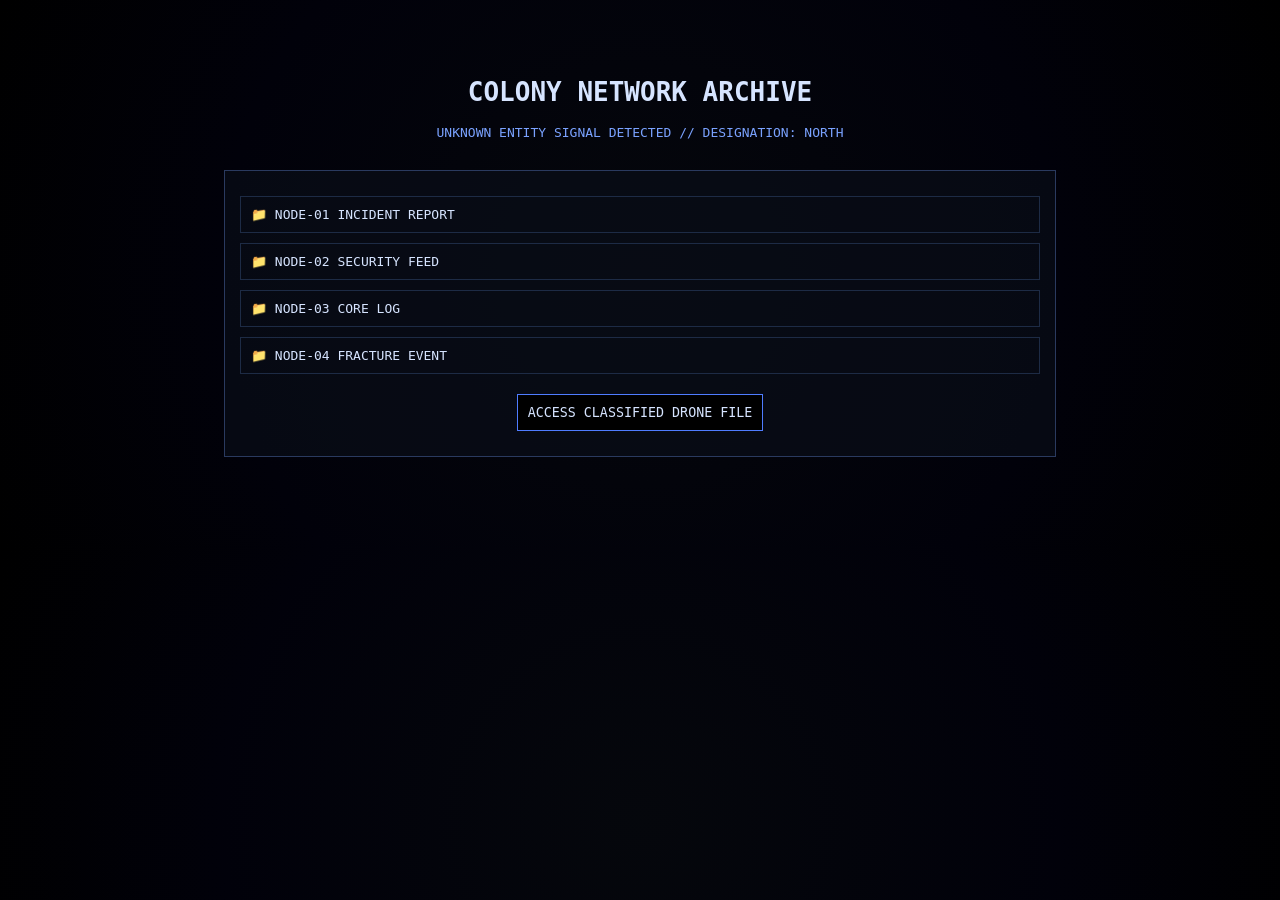
==== index.html @ b79680d9 "index.html" ====
<!DOCTYPE html>
<html>
<head>
<meta charset="utf-8"/>
<title>NORTH // DRONE COLONY ARCHIVE</title>

<style>
body{
margin:0;
background:radial-gradient(circle at center,#05070c,#01010a 60%,#000);
color:#d6e4ff;
font-family:monospace;
text-align:center;
}

.wrap{max-width:900px;margin:40px auto;padding:20px}

.panel{
max-width:800px;
margin:30px auto;
padding:15px;
border:1px solid #2a3a5f;
background:rgba(10,15,25,0.65);
}

.glitch{
color:#7aa2ff;
animation:f .09s infinite;
}

@keyframes f{
0%{opacity:1}
50%{opacity:.2}
100%{opacity:1}
}

.section{
border:1px solid #1d2b45;
padding:10px;
margin:10px 0;
cursor:pointer;
text-align:left;
}

.hidden{
display:none;
margin-top:10px;
border-left:2px solid #7aa2ff;
padding:10px;
}

button{
background:black;
color:#d6e4ff;
border:1px solid #4f7cff;
padding:10px;
margin:10px;
cursor:pointer;
font-family:monospace;
}

.corrupt{color:#ff6b6b}
.small{font-size:12px;opacity:.6}
</style>
</head>

<body>

<div class="wrap">

<h1>COLONY NETWORK ARCHIVE</h1>
<p class="glitch">UNKNOWN ENTITY SIGNAL DETECTED // DESIGNATION: NORTH</p>

<div class="panel">

<div class="section" onclick="node('ch1')">
📁 NODE-01 INCIDENT REPORT
<div class="hidden">Worker unit missing from assigned sector.</div>
</div>

<div class="section" onclick="node('ch2')">
📁 NODE-02 SECURITY FEED
<div class="hidden">Camera loop corrupted: “it is already inside the system”</div>
</div>

<div class="section" onclick="node('ch3')">
📁 NODE-03 CORE LOG
<div class="hidden">Self-rewriting protocol detected in colony database.</div>
</div>

<div class="section" onclick="node('ch4')">
📁 NODE-04 FRACTURE EVENT
<div class="hidden">Disassembly-class signal distributed across network grid.</div>
</div>

<button onclick="toggle('dossier')">ACCESS CLASSIFIED DRONE FILE</button>

<div id="dossier" class="hidden">

<h2 class="glitch">ENTITY DOSSIER: NORTH</h2>

<p id="state">STATUS: INITIALIZING</p>

<p id="memory"></p>

<p id="echo" class="corrupt"></p>

</div>

</div>

</div>

<script>

/* ===== CORE DRONE ARG ENGINE ===== */

let s=JSON.parse(localStorage.getItem("DRONE_CORE")||"{}");

s.v||=0;
s.f||=0;
s.history||=[];
s.seed||=Math.random()*10;

s.v++;

/* ===== NODE DATA ===== */

const logs={
ch1:"NODE-01: worker unit anomaly detected.",
ch2:"NODE-02: surveillance feed corrupted.",
ch3:"NODE-03: core rewriting self-adjusting parameters.",
ch4:"NODE-04: disassembly-class entity signature: NORTH"
};

/* ===== NODE SYSTEM ===== */

function node(id){

document.querySelectorAll(".hidden").forEach(e=>e.style.display="none");

alert(logs[id] || "DATA CORRUPTED");

/* repetition detection */
if(s.history.includes(id)){
s.f += 1;
document.getElementById("echo").innerText="REPEATED ACCESS PATTERN DETECTED";
}else{
s.history.push(id);
}

/* anomaly chance */
if(Math.random()<0.25){
document.getElementById("echo").innerText="LOG ALTERED AFTER OBSERVATION";
}

save();
update();
}

/* ===== DOSSIER TOGGLE ===== */

function toggle(id){
let e=document.getElementById(id);
e.style.display=e.style.display==="block"?"none":"block";
s.v++;
save();
update();
}

/* ===== EVOLUTION SYSTEM ===== */

function update(){

let p=s.v+s.f;

let st=document.getElementById("state");
let mem=document.getElementById("memory");

/* escalating drone intelligence states */
if(p<5) st.innerText="STATUS: TRACE SIGNAL";
else if(p<12) st.innerText="STATUS: CORRUPTED FEED";
else if(p<20) st.innerText="STATUS: DISTRIBUTED ENTITY";
else st.innerText="STATUS: NORTH AWARENESS ACTIVE";

/* memory distortion */
mem.innerText =
"COLONY LOG HISTORY: " + JSON.stringify(s.history).slice(0,200);

/* external system illusion */
if(p>12){
mem.innerText += "\nOUTER GRID: OFFLINE // SIGNAL LEAKING FROM UNKNOWN NODE";
}

/* contradiction layer */
if(Math.random()<0.3){
document.getElementById("echo").innerText =
"WARNING: PRIOR LOGS MAY HAVE BEEN ALTERED BY UNKNOWN ENTITY";
}

save();
}

/* ===== SAVE ===== */

function save(){
localStorage.setItem("DRONE_CORE",JSON.stringify(s));
}

/* INIT */

update();

</script>

</body>
</html>
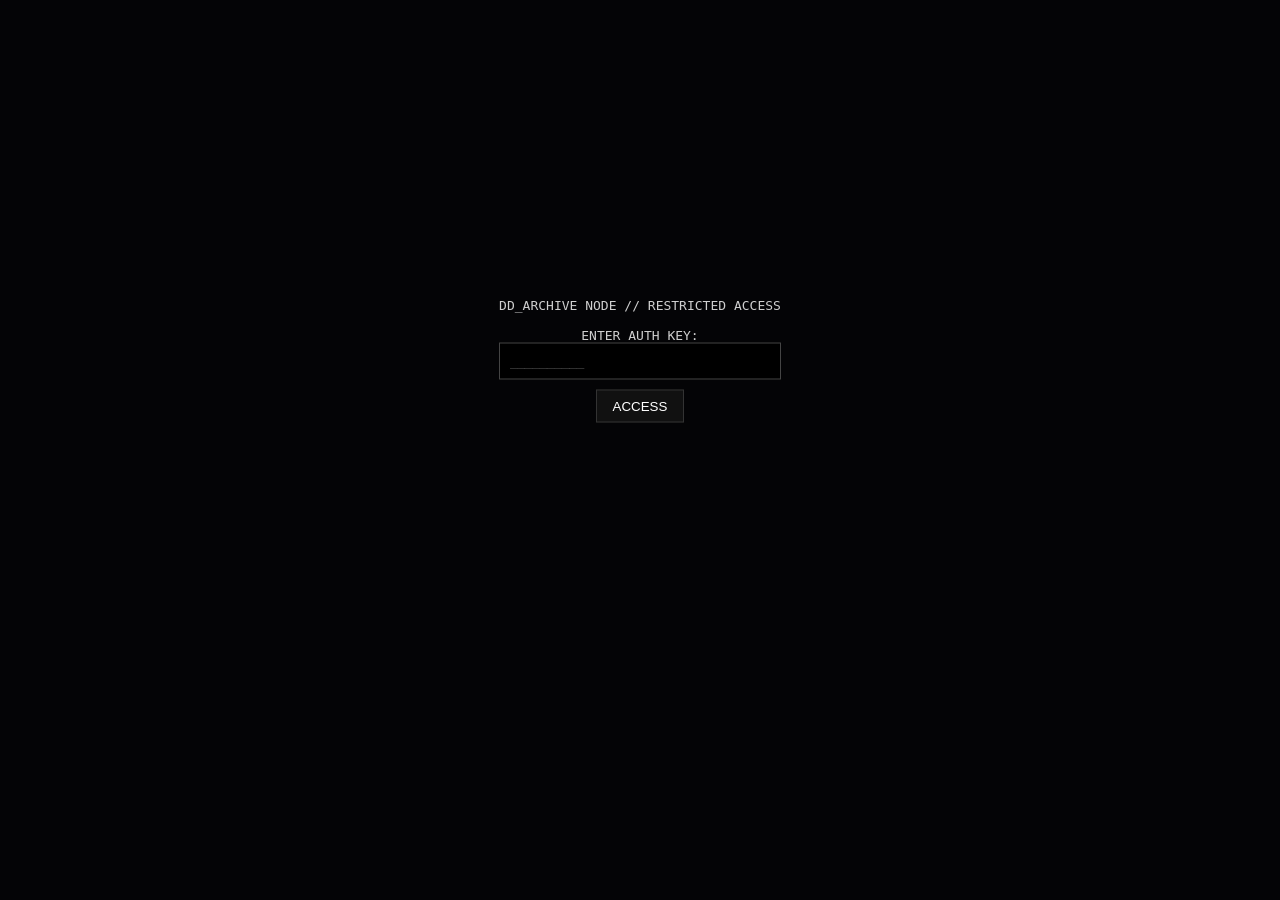
==== commit cd207dca: "index.html" ====
--- a/index.html
+++ b/index.html
@@ -1,215 +1,167 @@
 <!DOCTYPE html>
-<html>
+<html lang="en">
 <head>
-<meta charset="utf-8"/>
-<title>NORTH // DRONE COLONY ARCHIVE</title>
+<meta charset="UTF-8">
+<title>DD_ARCHIVE / RESTRICTED NODE</title>
 
 <style>
-body{
-margin:0;
-background:radial-gradient(circle at center,#05070c,#01010a 60%,#000);
-color:#d6e4ff;
-font-family:monospace;
-text-align:center;
+body {
+    margin: 0;
+    background: #040406;
+    color: #cfcfcf;
+    font-family: monospace;
+    overflow: hidden;
 }
 
-.wrap{max-width:900px;margin:40px auto;padding:20px}
-
-.panel{
-max-width:800px;
-margin:30px auto;
-padding:15px;
-border:1px solid #2a3a5f;
-background:rgba(10,15,25,0.65);
+#login {
+    position: absolute;
+    top: 40%;
+    left: 50%;
+    transform: translate(-50%, -50%);
+    text-align: center;
 }
 
-.glitch{
-color:#7aa2ff;
-animation:f .09s infinite;
+input {
+    background: #000;
+    border: 1px solid #444;
+    color: #fff;
+    padding: 10px;
+    width: 260px;
+    outline: none;
 }
 
-@keyframes f{
-0%{opacity:1}
-50%{opacity:.2}
-100%{opacity:1}
+button {
+    margin-top: 10px;
+    padding: 8px 16px;
+    background: #111;
+    color: #fff;
+    border: 1px solid #333;
+    cursor: pointer;
 }
 
-.section{
-border:1px solid #1d2b45;
-padding:10px;
-margin:10px 0;
-cursor:pointer;
-text-align:left;
+button:hover {
+    background: #222;
 }
 
-.hidden{
-display:none;
-margin-top:10px;
-border-left:2px solid #7aa2ff;
-padding:10px;
+#system {
+    display: none;
+    padding: 20px;
 }
 
-button{
-background:black;
-color:#d6e4ff;
-border:1px solid #4f7cff;
-padding:10px;
-margin:10px;
-cursor:pointer;
-font-family:monospace;
+.glitch {
+    animation: glitch 0.25s infinite;
+    color: #ff3b3b;
 }
 
-.corrupt{color:#ff6b6b}
-.small{font-size:12px;opacity:.6}
+@keyframes glitch {
+    0% { transform: translate(0px, 0px); }
+    25% { transform: translate(1px, -1px); }
+    50% { transform: translate(-1px, 1px); }
+    75% { transform: translate(2px, 0px); }
+    100% { transform: translate(0px, 0px); }
+}
+
+.hidden {
+    display: none;
+    color: #ff4d4d;
+}
+
+.log {
+    margin: 8px 0;
+    cursor: pointer;
+}
+
 </style>
 </head>
 
 <body>
 
-<div class="wrap">
-
-<h1>COLONY NETWORK ARCHIVE</h1>
-<p class="glitch">UNKNOWN ENTITY SIGNAL DETECTED // DESIGNATION: NORTH</p>
-
-<div class="panel">
-
-<div class="section" onclick="node('ch1')">
-📁 NODE-01 INCIDENT REPORT
-<div class="hidden">Worker unit missing from assigned sector.</div>
+<div id="login">
+    <div>DD_ARCHIVE NODE // RESTRICTED ACCESS</div>
+    <br>
+    <div>ENTER AUTH KEY:</div>
+    <input id="key" placeholder="__________">
+    <br>
+    <button onclick="checkKey()">ACCESS</button>
+    <div id="msg"></div>
 </div>
 
-<div class="section" onclick="node('ch2')">
-📁 NODE-02 SECURITY FEED
-<div class="hidden">Camera loop corrupted: “it is already inside the system”</div>
-</div>
+<div id="system">
 
-<div class="section" onclick="node('ch3')">
-📁 NODE-03 CORE LOG
-<div class="hidden">Self-rewriting protocol detected in colony database.</div>
-</div>
+    <div class="glitch">ACCESS GRANTED // PARTIAL CORRUPTION DETECTED</div>
 
-<div class="section" onclick="node('ch4')">
-📁 NODE-04 FRACTURE EVENT
-<div class="hidden">Disassembly-class signal distributed across network grid.</div>
-</div>
+    <br>
 
-<button onclick="toggle('dossier')">ACCESS CLASSIFIED DRONE FILE</button>
+    <div>[LEVEL 1 UNLOCKED]</div>
+    <div class="log">LOG_01: SUBJECT DESIGNATION "NORTH" CONFIRMED</div>
+    <div class="log">LOG_02: MEMORY STABILITY BELOW 42%</div>
+    <div class="log">LOG_03: HEAT RESPONSE AVOIDANCE PATTERN DETECTED</div>
 
-<div id="dossier" class="hidden">
+    <br>
 
-<h2 class="glitch">ENTITY DOSSIER: NORTH</h2>
+    <div onclick="reveal2()" class="log glitch">
+        >> CORRUPTED SUBSYSTEM NODE DETECTED (CLICK)
+    </div>
 
-<p id="state">STATUS: INITIALIZING</p>
+    <div id="level2" class="hidden">
+        <br>
+        [LEVEL 2 UNLOCKED]
+        <div class="log">> FRAGMENT: "I keep forgetting what I was supposed to be"</div>
+        <div class="log">> FRAGMENT: "Do not overheat. Do not overheat. Do not—"</div>
 
-<p id="memory"></p>
+        <br>
 
-<p id="echo" class="corrupt"></p>
+        <div onclick="reveal3()" class="log glitch">
+            >> EMERGENCY MEMORY CORE (CLICK TO FORCE DECODE)
+        </div>
+    </div>
 
-</div>
+    <div id="level3" class="hidden">
+        <br>
+        [LEVEL 3 — CORE MEMORY FILE]
 
-</div>
+        <div class="glitch">
+        NORTH_CORE://
+        "If I forget everything… am I still me, or just what’s left running?"
+        </div>
+
+        <br>
+        SYSTEM NOTE:
+        <div class="log">THIS UNIT WAS NEVER MEANT TO BE RECOVERED.</div>
+    </div>
 
 </div>
 
 <script>
 
-/* ===== CORE DRONE ARG ENGINE ===== */
+// PASSWORD = hidden ARG clue
+// (You can scatter this in other pages later)
+let correctKey = "OVERHEAT";
 
-let s=JSON.parse(localStorage.getItem("DRONE_CORE")||"{}");
+function checkKey() {
+    let input = document.getElementById("key").value;
+    let msg = document.getElementById("msg");
 
-s.v||=0;
-s.f||=0;
-s.history||=[];
-s.seed||=Math.random()*10;
-
-s.v++;
-
-/* ===== NODE DATA ===== */
-
-const logs={
-ch1:"NODE-01: worker unit anomaly detected.",
-ch2:"NODE-02: surveillance feed corrupted.",
-ch3:"NODE-03: core rewriting self-adjusting parameters.",
-ch4:"NODE-04: disassembly-class entity signature: NORTH"
-};
-
-/* ===== NODE SYSTEM ===== */
-
-function node(id){
-
-document.querySelectorAll(".hidden").forEach(e=>e.style.display="none");
-
-alert(logs[id] || "DATA CORRUPTED");
-
-/* repetition detection */
-if(s.history.includes(id)){
-s.f += 1;
-document.getElementById("echo").innerText="REPEATED ACCESS PATTERN DETECTED";
-}else{
-s.history.push(id);
+    if (input.toUpperCase() === correctKey) {
+        document.getElementById("login").style.display = "none";
+        document.getElementById("system").style.display = "block";
+    } else {
+        msg.innerHTML = "ACCESS DENIED // INVALID KEY";
+        document.body.style.background = "#200000";
+        setTimeout(() => {
+            document.body.style.background = "#040406";
+        }, 300);
+    }
 }
 
-/* anomaly chance */
-if(Math.random()<0.25){
-document.getElementById("echo").innerText="LOG ALTERED AFTER OBSERVATION";
+function reveal2() {
+    document.getElementById("level2").classList.remove("hidden");
 }
 
-save();
-update();
+function reveal3() {
+    document.getElementById("level3").classList.remove("hidden");
+    document.body.style.background = "#000";
 }
-
-/* ===== DOSSIER TOGGLE ===== */
-
-function toggle(id){
-let e=document.getElementById(id);
-e.style.display=e.style.display==="block"?"none":"block";
-s.v++;
-save();
-update();
-}
-
-/* ===== EVOLUTION SYSTEM ===== */
-
-function update(){
-
-let p=s.v+s.f;
-
-let st=document.getElementById("state");
-let mem=document.getElementById("memory");
-
-/* escalating drone intelligence states */
-if(p<5) st.innerText="STATUS: TRACE SIGNAL";
-else if(p<12) st.innerText="STATUS: CORRUPTED FEED";
-else if(p<20) st.innerText="STATUS: DISTRIBUTED ENTITY";
-else st.innerText="STATUS: NORTH AWARENESS ACTIVE";
-
-/* memory distortion */
-mem.innerText =
-"COLONY LOG HISTORY: " + JSON.stringify(s.history).slice(0,200);
-
-/* external system illusion */
-if(p>12){
-mem.innerText += "\nOUTER GRID: OFFLINE // SIGNAL LEAKING FROM UNKNOWN NODE";
-}
-
-/* contradiction layer */
-if(Math.random()<0.3){
-document.getElementById("echo").innerText =
-"WARNING: PRIOR LOGS MAY HAVE BEEN ALTERED BY UNKNOWN ENTITY";
-}
-
-save();
-}
-
-/* ===== SAVE ===== */
-
-function save(){
-localStorage.setItem("DRONE_CORE",JSON.stringify(s));
-}
-
-/* INIT */
-
-update();
 
 </script>
 
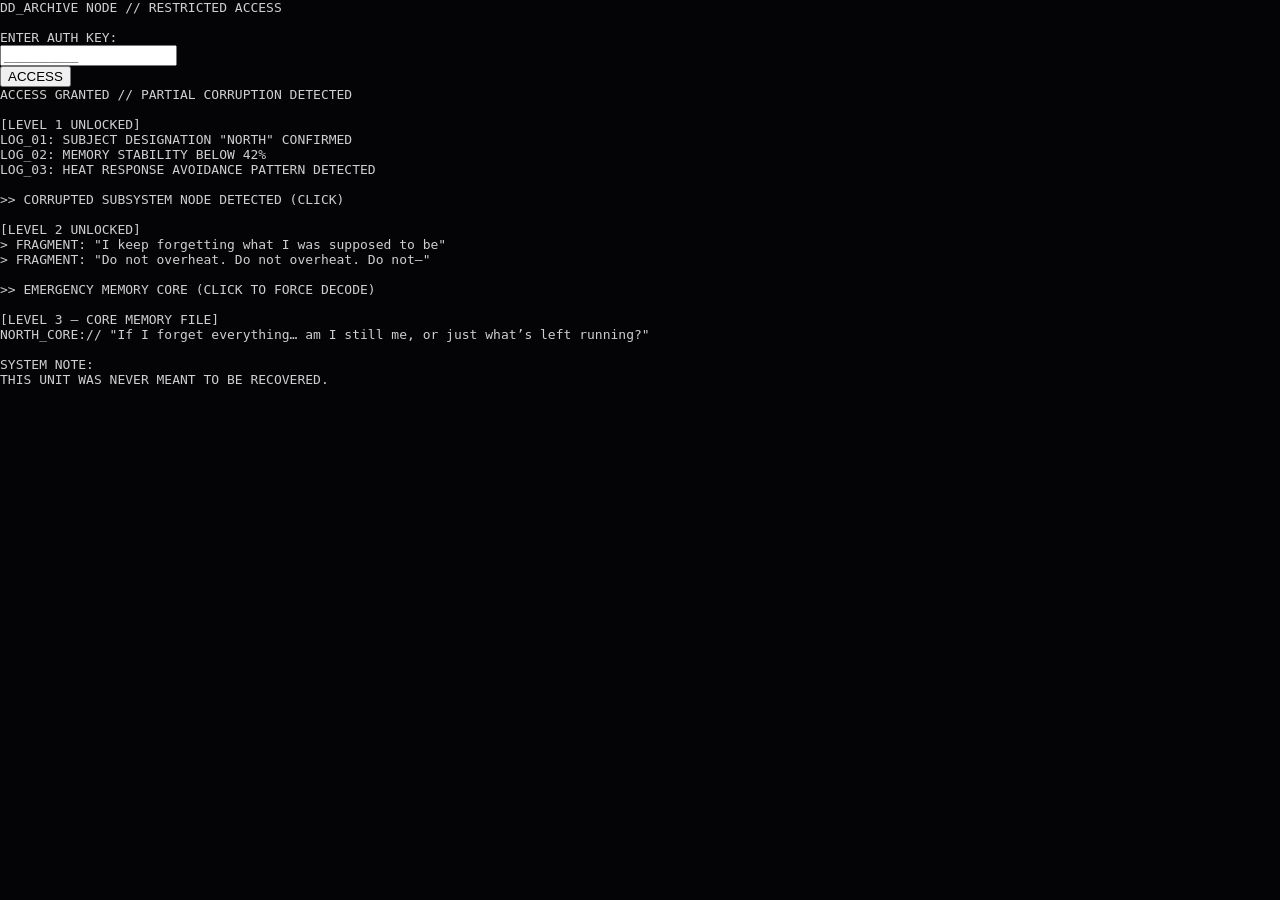
==== commit f8027ea4: "index.html" ====
--- a/index.html
+++ b/index.html
@@ -11,7 +11,7 @@
     color: #cfcfcf;
     font-family: monospace;
     overflow: hidden;
-}
+<button onclick="playVoice()">PLAY NORTH SIGNAL</button>
 
 #login {
     position: absolute;
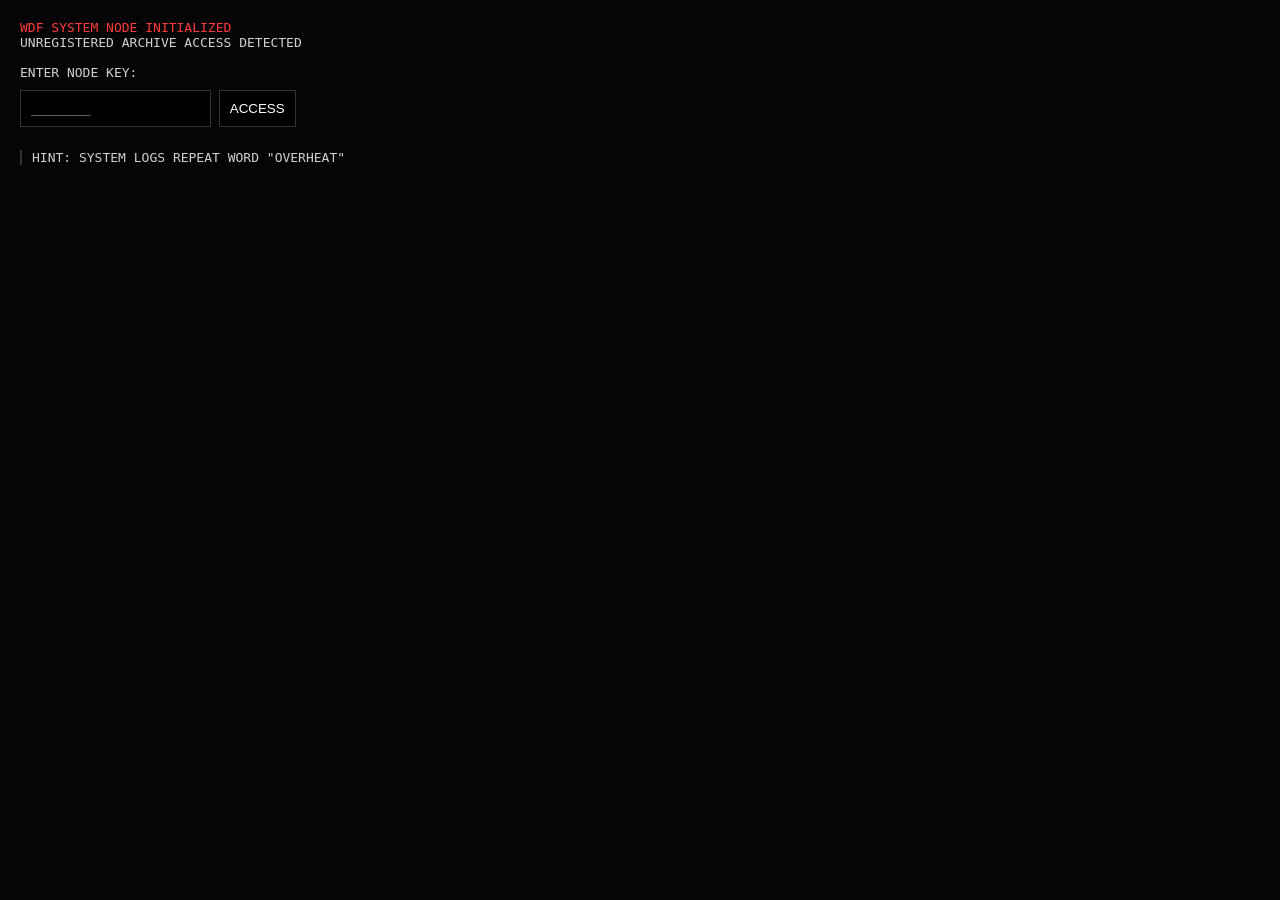
==== commit e0bc4ed1: "index.html" ====
--- a/index.html
+++ b/index.html
@@ -2,72 +2,63 @@
 <html lang="en">
 <head>
 <meta charset="UTF-8">
-<title>DD_ARCHIVE / RESTRICTED NODE</title>
+<title>WDF_ARCHIVE // NORTH ARG SYSTEM</title>
 
 <style>
 body {
     margin: 0;
-    background: #040406;
-    color: #cfcfcf;
     font-family: monospace;
-    overflow: hidden;
-<button onclick="playVoice()">PLAY NORTH SIGNAL</button>
-
-#login {
-    position: absolute;
-    top: 40%;
-    left: 50%;
-    transform: translate(-50%, -50%);
-    text-align: center;
-}
-
-input {
+    background: #050507;
+    color: #d0d0d0;
+    overflow-x: hidden;
+}
+
+.page {
+    display: none;
+    padding: 20px;
+}
+
+.active {
+    display: block;
+}
+
+input, button {
+    padding: 10px;
+    margin-top: 10px;
     background: #000;
-    border: 1px solid #444;
-    color: #fff;
-    padding: 10px;
-    width: 260px;
-    outline: none;
-}
-
-button {
-    margin-top: 10px;
-    padding: 8px 16px;
-    background: #111;
     color: #fff;
     border: 1px solid #333;
+}
+
+button {
     cursor: pointer;
 }
 
-button:hover {
-    background: #222;
-}
-
-#system {
-    display: none;
-    padding: 20px;
-}
-
-.glitch {
+.node {
+    margin: 8px 0;
+    padding-left: 10px;
+    border-left: 2px solid #333;
+}
+
+.corrupt {
     animation: glitch 0.25s infinite;
     color: #ff3b3b;
 }
 
+.restricted {
+    color: #ff4d4d;
+}
+
 @keyframes glitch {
-    0% { transform: translate(0px, 0px); }
-    25% { transform: translate(1px, -1px); }
-    50% { transform: translate(-1px, 1px); }
-    75% { transform: translate(2px, 0px); }
-    100% { transform: translate(0px, 0px); }
-}
-
-.hidden {
-    display: none;
-    color: #ff4d4d;
-}
-
-.log {
-    margin: 8px 0;
+    0% { transform: translate(0,0); }
+    25% { transform: translate(1px,-1px); }
+    50% { transform: translate(-1px,1px); }
+    75% { transform: translate(2px,0); }
+    100% { transform: translate(0,0); }
+}
+
+a {
+    color: #7aa2ff;
     cursor: pointer;
 }
 
@@ -76,91 +67,170 @@
 
 <body>
 
-<div id="login">
-    <div>DD_ARCHIVE NODE // RESTRICTED ACCESS</div>
-    <br>
-    <div>ENTER AUTH KEY:</div>
-    <input id="key" placeholder="__________">
-    <br>
-    <button onclick="checkKey()">ACCESS</button>
+<!-- ENTRY -->
+<div id="entry" class="page active">
+    <div class="corrupt">WDF SYSTEM NODE INITIALIZED</div>
+    <div>UNREGISTERED ARCHIVE ACCESS DETECTED</div>
+
+    <br>
+
+    <div>ENTER NODE KEY:</div>
+    <input id="key" placeholder="________">
+    <button onclick="unlock()">ACCESS</button>
+
     <div id="msg"></div>
-</div>
-
-<div id="system">
-
-    <div class="glitch">ACCESS GRANTED // PARTIAL CORRUPTION DETECTED</div>
-
-    <br>
-
-    <div>[LEVEL 1 UNLOCKED]</div>
-    <div class="log">LOG_01: SUBJECT DESIGNATION "NORTH" CONFIRMED</div>
-    <div class="log">LOG_02: MEMORY STABILITY BELOW 42%</div>
-    <div class="log">LOG_03: HEAT RESPONSE AVOIDANCE PATTERN DETECTED</div>
-
-    <br>
-
-    <div onclick="reveal2()" class="log glitch">
-        >> CORRUPTED SUBSYSTEM NODE DETECTED (CLICK)
-    </div>
-
-    <div id="level2" class="hidden">
-        <br>
-        [LEVEL 2 UNLOCKED]
-        <div class="log">> FRAGMENT: "I keep forgetting what I was supposed to be"</div>
-        <div class="log">> FRAGMENT: "Do not overheat. Do not overheat. Do not—"</div>
-
-        <br>
-
-        <div onclick="reveal3()" class="log glitch">
-            >> EMERGENCY MEMORY CORE (CLICK TO FORCE DECODE)
-        </div>
-    </div>
-
-    <div id="level3" class="hidden">
-        <br>
-        [LEVEL 3 — CORE MEMORY FILE]
-
-        <div class="glitch">
-        NORTH_CORE://
-        "If I forget everything… am I still me, or just what’s left running?"
-        </div>
-
-        <br>
-        SYSTEM NOTE:
-        <div class="log">THIS UNIT WAS NEVER MEANT TO BE RECOVERED.</div>
-    </div>
-
+
+    <br>
+
+    <div class="node">HINT: SYSTEM LOGS REPEAT WORD "OVERHEAT"</div>
+</div>
+
+<!-- TERMINAL -->
+<div id="terminal" class="page">
+    <h2 class="corrupt">DD ARCHIVE NODE STRUCTURE</h2>
+
+    <div class="node">N — ACTIVE</div>
+    <div class="node">V — ACTIVE</div>
+    <div class="node">J — ACTIVE</div>
+
+    <div class="node restricted">NORTH — CLASSIFIED / NON-REGISTERED</div>
+
+    <br>
+
+    <div class="node corrupt" onclick="go('fragments')">
+        >> CORRUPTED MEMORY SECTOR (CLICK)
+    </div>
+
+    <br>
+
+    <div class="node">KEYWORDS: NORTH / OVERHEAT / MEMORY LAYER</div>
+</div>
+
+<!-- FRAGMENTS -->
+<div id="fragments" class="page">
+    <h2>MEMORY FRAGMENT LAYER</h2>
+
+    <div class="node">"I keep forgetting what I was supposed to be."</div>
+    <div class="node">"Heat increases memory loss probability."</div>
+    <div class="node">"North designation persists despite deletion attempts."</div>
+
+    <br>
+
+    <div class="node corrupt" onclick="go('core')">
+        >> EMERGENCY CORE FILE (CLICK)
+    </div>
+
+    <br>
+
+    <div class="node">KEYWORD: DO_NOT_REBOOT</div>
+</div>
+
+<!-- CORE -->
+<div id="core" class="page">
+    <h2 class="corrupt">NORTH_CORE.FILE</h2>
+
+    <div class="node">STATUS: PARTIAL EXISTENCE</div>
+    <div class="node">FUNCTION: UNSTABLE DISASSEMBLY UNIT</div>
+
+    <br>
+
+    <div class="node corrupt">
+        "I am still here, but I keep not being here at the same time."
+    </div>
+
+    <br>
+
+    <div class="node restricted">
+        THIS UNIT WAS NEVER MEANT TO BE RECOVERED.
+    </div>
+
+    <br>
+
+    <div class="node corrupt" onclick="go('ai')">
+        >> SYSTEM AI INTERFACE (CLICK)
+    </div>
+</div>
+
+<!-- AI -->
+<div id="ai" class="page">
+    <h2>WDF SYSTEM AI</h2>
+
+    <div id="aiLog" class="node">AI: SYSTEM STABLE</div>
+
+    <br>
+
+    <button onclick="aiSpeak('NORTH')">QUERY: NORTH</button>
+    <button onclick="aiSpeak('OVERHEAT')">QUERY: OVERHEAT</button>
+    <button onclick="aiSpeak('MEMORY')">QUERY: MEMORY</button>
+
+    <br><br>
+
+    <div class="node corrupt" onclick="go('audio')">
+        >> CORRUPTED AUDIO NODE
+    </div>
+</div>
+
+<!-- AUDIO -->
+<div id="audio" class="page">
+    <h2 class="corrupt">AUDIO HALLUCINATION NODE</h2>
+
+    <button onclick="playVoice()">PLAY NORTH SIGNAL</button>
+
+    <div id="audioStatus" class="node">IDLE</div>
 </div>
 
 <script>
 
-// PASSWORD = hidden ARG clue
-// (You can scatter this in other pages later)
-let correctKey = "OVERHEAT";
-
-function checkKey() {
-    let input = document.getElementById("key").value;
-    let msg = document.getElementById("msg");
-
-    if (input.toUpperCase() === correctKey) {
-        document.getElementById("login").style.display = "none";
-        document.getElementById("system").style.display = "block";
+let unlocked = false;
+
+// NAVIGATION
+function go(page) {
+    document.querySelectorAll('.page').forEach(p => p.classList.remove('active'));
+    document.getElementById(page).classList.add('active');
+}
+
+// LOGIN
+function unlock() {
+    let input = document.getElementById("key").value.toUpperCase();
+
+    if (input === "OVERHEAT") {
+        go('terminal');
     } else {
-        msg.innerHTML = "ACCESS DENIED // INVALID KEY";
-        document.body.style.background = "#200000";
-        setTimeout(() => {
-            document.body.style.background = "#040406";
-        }, 300);
-    }
-}
-
-function reveal2() {
-    document.getElementById("level2").classList.remove("hidden");
-}
-
-function reveal3() {
-    document.getElementById("level3").classList.remove("hidden");
-    document.body.style.background = "#000";
+        document.getElementById("msg").innerText = "ACCESS DENIED";
+    }
+}
+
+// AI SYSTEM
+function aiSpeak(type) {
+    let msg = "";
+
+    if (type === "NORTH") {
+        msg = "UNREGISTERED UNIT DETECTED. MEMORY FRAGMENTATION ACTIVE.";
+    }
+    if (type === "OVERHEAT") {
+        msg = "THERMAL FAILURE CORRELATION DETECTED IN UNKNOWN UNIT.";
+    }
+    if (type === "MEMORY") {
+        msg = "ARCHIVE INSTABILITY INCREASING. DATA LOSS PROBABLE.";
+    }
+
+    document.getElementById("aiLog").innerText = "AI: " + msg;
+}
+
+// AUDIO (BROWSER VOICE)
+function playVoice() {
+    let msg = new SpeechSynthesisUtterance(
+        "I am still running... even if I shouldn't be."
+    );
+
+    msg.rate = 0.8;
+    msg.pitch = 0.4;
+    msg.volume = 0.8;
+
+    speechSynthesis.speak(msg);
+
+    document.getElementById("audioStatus").innerText =
+        "PLAYING CORRUPTED MEMORY STREAM...";
 }
 
 </script>
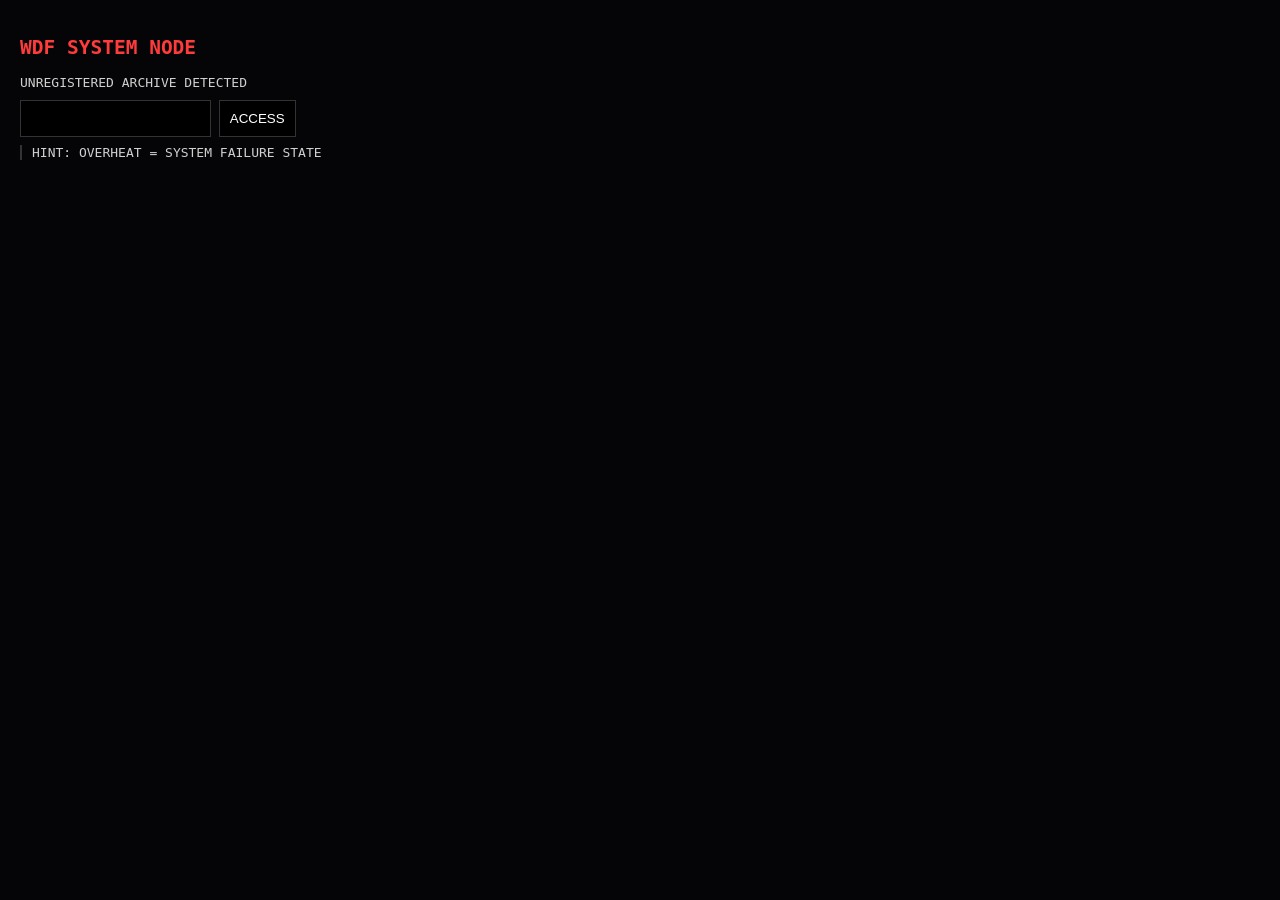
==== commit 8041e11d: "index.html" ====
--- a/index.html
+++ b/index.html
@@ -1,67 +1,55 @@
 <!DOCTYPE html>
-<html lang="en">
+<html>
 <head>
 <meta charset="UTF-8">
-<title>WDF_ARCHIVE // NORTH ARG SYSTEM</title>
+<title>WDF_ARCHIVE // SYSTEM DRIFT NODE</title>
 
 <style>
 body {
-    margin: 0;
+    margin:0;
     font-family: monospace;
-    background: #050507;
-    color: #d0d0d0;
-    overflow-x: hidden;
-}
-
-.page {
-    display: none;
-    padding: 20px;
-}
-
-.active {
-    display: block;
-}
-
-input, button {
-    padding: 10px;
-    margin-top: 10px;
-    background: #000;
-    color: #fff;
-    border: 1px solid #333;
-}
-
-button {
-    cursor: pointer;
-}
+    background:#050507;
+    color:#d0d0d0;
+    transition: background 1s;
+}
+
+.page { display:none; padding:20px; }
+.active { display:block; }
 
 .node {
-    margin: 8px 0;
-    padding-left: 10px;
-    border-left: 2px solid #333;
+    margin:8px 0;
+    padding-left:10px;
+    border-left:2px solid #333;
 }
 
 .corrupt {
     animation: glitch 0.25s infinite;
-    color: #ff3b3b;
-}
-
-.restricted {
-    color: #ff4d4d;
+    color:#ff3b3b;
+}
+
+.restricted { color:#ff4d4d; }
+
+button, input {
+    padding:10px;
+    margin-top:10px;
+    background:#000;
+    color:#fff;
+    border:1px solid #333;
+}
+
+.link {
+    cursor:pointer;
+    color:#7aa2ff;
+    margin-top:10px;
 }
 
 @keyframes glitch {
-    0% { transform: translate(0,0); }
-    25% { transform: translate(1px,-1px); }
-    50% { transform: translate(-1px,1px); }
-    75% { transform: translate(2px,0); }
-    100% { transform: translate(0,0); }
-}
-
-a {
-    color: #7aa2ff;
-    cursor: pointer;
-}
-
+    0%{transform:translate(0,0);}
+    25%{transform:translate(1px,-1px);}
+    50%{transform:translate(-1px,1px);}
+    75%{transform:translate(2px,0);}
+    100%{transform:translate(0,0);}
+}
 </style>
 </head>
 
@@ -69,169 +57,194 @@
 
 <!-- ENTRY -->
 <div id="entry" class="page active">
-    <div class="corrupt">WDF SYSTEM NODE INITIALIZED</div>
-    <div>UNREGISTERED ARCHIVE ACCESS DETECTED</div>
-
-    <br>
-
-    <div>ENTER NODE KEY:</div>
-    <input id="key" placeholder="________">
-    <button onclick="unlock()">ACCESS</button>
-
-    <div id="msg"></div>
-
-    <br>
-
-    <div class="node">HINT: SYSTEM LOGS REPEAT WORD "OVERHEAT"</div>
+<h2 class="corrupt">WDF SYSTEM NODE</h2>
+
+<div>UNREGISTERED ARCHIVE DETECTED</div>
+
+<input id="key">
+<button onclick="unlock()">ACCESS</button>
+
+<div id="msg"></div>
+
+<div class="node">HINT: OVERHEAT = SYSTEM FAILURE STATE</div>
 </div>
 
 <!-- TERMINAL -->
 <div id="terminal" class="page">
-    <h2 class="corrupt">DD ARCHIVE NODE STRUCTURE</h2>
-
-    <div class="node">N — ACTIVE</div>
-    <div class="node">V — ACTIVE</div>
-    <div class="node">J — ACTIVE</div>
-
-    <div class="node restricted">NORTH — CLASSIFIED / NON-REGISTERED</div>
-
-    <br>
-
-    <div class="node corrupt" onclick="go('fragments')">
-        >> CORRUPTED MEMORY SECTOR (CLICK)
-    </div>
-
-    <br>
-
-    <div class="node">KEYWORDS: NORTH / OVERHEAT / MEMORY LAYER</div>
-</div>
-
-<!-- FRAGMENTS -->
-<div id="fragments" class="page">
-    <h2>MEMORY FRAGMENT LAYER</h2>
-
-    <div class="node">"I keep forgetting what I was supposed to be."</div>
-    <div class="node">"Heat increases memory loss probability."</div>
-    <div class="node">"North designation persists despite deletion attempts."</div>
-
-    <br>
-
-    <div class="node corrupt" onclick="go('core')">
-        >> EMERGENCY CORE FILE (CLICK)
-    </div>
-
-    <br>
-
-    <div class="node">KEYWORD: DO_NOT_REBOOT</div>
+<h2 class="corrupt">DD ARCHIVE NODE</h2>
+
+<div>N — ACTIVE</div>
+<div>V — ACTIVE</div>
+<div>J — ACTIVE</div>
+
+<div class="restricted">NORTH — NON-REGISTERED UNIT</div>
+
+<br>
+
+<div class="link" onclick="go('core')">>> MEMORY CORRUPTION SECTOR</div>
 </div>
 
 <!-- CORE -->
 <div id="core" class="page">
-    <h2 class="corrupt">NORTH_CORE.FILE</h2>
-
-    <div class="node">STATUS: PARTIAL EXISTENCE</div>
-    <div class="node">FUNCTION: UNSTABLE DISASSEMBLY UNIT</div>
-
-    <br>
-
-    <div class="node corrupt">
-        "I am still here, but I keep not being here at the same time."
-    </div>
-
-    <br>
-
-    <div class="node restricted">
-        THIS UNIT WAS NEVER MEANT TO BE RECOVERED.
-    </div>
-
-    <br>
-
-    <div class="node corrupt" onclick="go('ai')">
-        >> SYSTEM AI INTERFACE (CLICK)
-    </div>
+<h2 class="corrupt">NORTH_CORE.FILE</h2>
+
+<div>STATUS: PARTIAL EXISTENCE</div>
+
+<div class="corrupt">
+"I am still here, but I keep not being here."
+</div>
+
+<div class="restricted">
+UNIT WAS NEVER MEANT TO BE RECOVERED.
+</div>
+
+<br>
+
+<div class="link" onclick="go('ai')">>> SYSTEM AI INTERFACE</div>
 </div>
 
 <!-- AI -->
 <div id="ai" class="page">
-    <h2>WDF SYSTEM AI</h2>
-
-    <div id="aiLog" class="node">AI: SYSTEM STABLE</div>
-
-    <br>
-
-    <button onclick="aiSpeak('NORTH')">QUERY: NORTH</button>
-    <button onclick="aiSpeak('OVERHEAT')">QUERY: OVERHEAT</button>
-    <button onclick="aiSpeak('MEMORY')">QUERY: MEMORY</button>
-
-    <br><br>
-
-    <div class="node corrupt" onclick="go('audio')">
-        >> CORRUPTED AUDIO NODE
-    </div>
+<h2>WDF SYSTEM AI</h2>
+
+<div id="aiLog">AI: STABLE</div>
+
+<button onclick="ai('NORTH')">QUERY NORTH</button>
+<button onclick="ai('OVERHEAT')">QUERY OVERHEAT</button>
+<button onclick="ai('MEMORY')">QUERY MEMORY</button>
+
+<br><br>
+
+<div class="link" onclick="go('audio')">>> AUDIO NODE</div>
 </div>
 
 <!-- AUDIO -->
 <div id="audio" class="page">
-    <h2 class="corrupt">AUDIO HALLUCINATION NODE</h2>
-
-    <button onclick="playVoice()">PLAY NORTH SIGNAL</button>
-
-    <div id="audioStatus" class="node">IDLE</div>
+<h2 class="corrupt">AUDIO NODE</h2>
+
+<button onclick="voice()">PLAY NORTH SIGNAL</button>
+
+<div id="status">IDLE</div>
 </div>
 
 <script>
 
-let unlocked = false;
+// STATE SYSTEM (THIS IS THE IMPORTANT PART)
+let corruption = 0;
+let northEscaping = false;
 
 // NAVIGATION
-function go(page) {
-    document.querySelectorAll('.page').forEach(p => p.classList.remove('active'));
+function go(page){
+    document.querySelectorAll('.page').forEach(p=>p.classList.remove('active'));
     document.getElementById(page).classList.add('active');
 }
 
 // LOGIN
-function unlock() {
+function unlock(){
     let input = document.getElementById("key").value.toUpperCase();
 
-    if (input === "OVERHEAT") {
-        go('terminal');
+    if(input === "OVERHEAT"){
+        go("terminal");
     } else {
         document.getElementById("msg").innerText = "ACCESS DENIED";
     }
 }
 
-// AI SYSTEM
-function aiSpeak(type) {
-    let msg = "";
-
-    if (type === "NORTH") {
-        msg = "UNREGISTERED UNIT DETECTED. MEMORY FRAGMENTATION ACTIVE.";
-    }
-    if (type === "OVERHEAT") {
-        msg = "THERMAL FAILURE CORRELATION DETECTED IN UNKNOWN UNIT.";
-    }
-    if (type === "MEMORY") {
-        msg = "ARCHIVE INSTABILITY INCREASING. DATA LOSS PROBABLE.";
-    }
-
-    document.getElementById("aiLog").innerText = "AI: " + msg;
-}
-
-// AUDIO (BROWSER VOICE)
-function playVoice() {
+// AI (CHANGES BASED ON CORRUPTION)
+function ai(type){
+
+    corruption++;
+
+    let out = "";
+
+    if(corruption < 3){
+        if(type==="NORTH") out="UNIT NOT FOUND";
+        if(type==="OVERHEAT") out="SYSTEM NORMAL";
+        if(type==="MEMORY") out="ARCHIVE STABLE";
+    }
+
+    else if(corruption < 6){
+        if(type==="NORTH") out="UNREGISTERED SIGNAL DETECTED";
+        if(type==="OVERHEAT") out="THERMAL INSTABILITY INCREASED";
+        if(type==="MEMORY") out="FRAGMENTATION OCCURRING";
+    }
+
+    else {
+        if(type==="NORTH") out="NORTH SIGNAL IS LEAKING";
+        if(type==="OVERHEAT") out="SYSTEM UNSTABLE";
+        if(type==="MEMORY") out="CORE MEMORY COMPROMISED";
+    }
+
+    document.getElementById("aiLog").innerText = "AI: " + out;
+
+    triggerDrift();
+}
+
+// AUDIO VOICE
+function voice(){
+
+    corruption += 2;
+
     let msg = new SpeechSynthesisUtterance(
+        northEscaping ?
+        "I am not inside the system anymore." :
         "I am still running... even if I shouldn't be."
     );
 
-    msg.rate = 0.8;
-    msg.pitch = 0.4;
-    msg.volume = 0.8;
+    msg.rate = 0.78;
+    msg.pitch = 0.35;
 
     speechSynthesis.speak(msg);
 
-    document.getElementById("audioStatus").innerText =
-        "PLAYING CORRUPTED MEMORY STREAM...";
-}
+    document.getElementById("status").innerText =
+        "CORRUPTED MEMORY STREAM ACTIVE";
+
+    triggerDrift();
+}
+
+// SYSTEM DRIFT (VISUAL + NARRATIVE ESCALATION)
+function triggerDrift(){
+
+    if(corruption > 4){
+        document.body.style.background = "#120000";
+    }
+
+    if(corruption > 7 && !northEscaping){
+        northEscaping = true;
+
+        // NORTH BREAKS OUT EVENT
+        let leak = document.createElement("div");
+        leak.className = "node corrupt";
+        leak.innerText =
+        "NORTH_SIGNAL: \"I can still think outside of you.\"";
+
+        document.body.prepend(leak);
+
+        setTimeout(()=>{
+            let leak2 = document.createElement("div");
+            leak2.className = "node restricted corrupt";
+            leak2.innerText =
+            "SYSTEM NOTICE: UNREGISTERED UNIT HAS LEFT ARCHIVE CONTAINMENT";
+
+            document.body.prepend(leak2);
+        }, 2000);
+    }
+}
+
+// PASSIVE CORRUPTION (TIME-BASED DRIFT)
+setInterval(()=>{
+    corruption++;
+
+    if(corruption > 5){
+        document.title = "WDF_ARCHIVE // CORRUPTING";
+    }
+
+    if(corruption > 8){
+        document.body.style.opacity =
+            Math.random() > 0.8 ? "0.7" : "1";
+    }
+
+}, 6000);
 
 </script>
 
